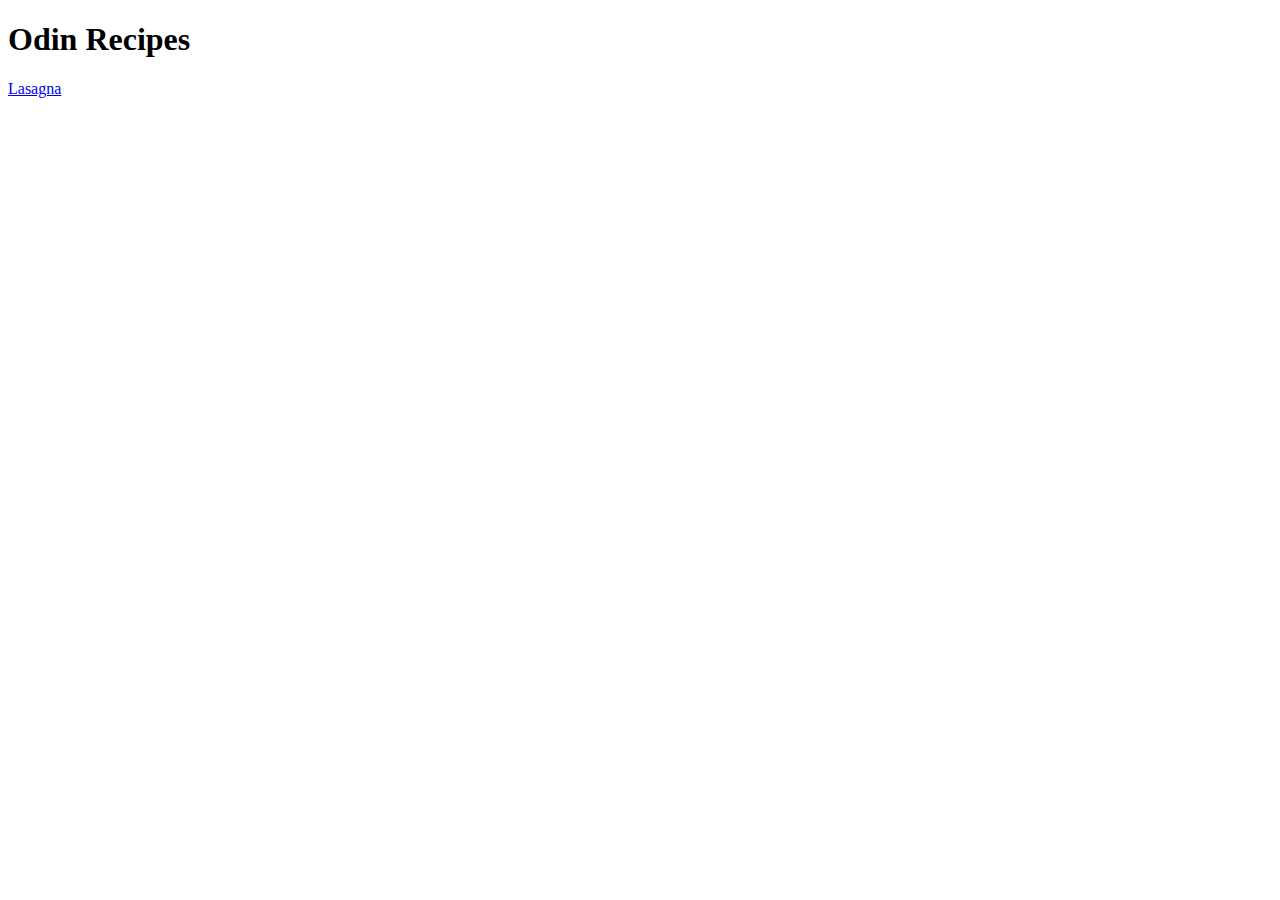
==== index.html @ cee1cde2 "Add link and more content to lasagna file" ====
<!DOCTYPE html>
<html lang="en">
    <head>
        <meta charset="utf-8">
        <title>Recipes</title>
    </head>
    <body>
        <h1>Odin Recipes</h1>
        <a href="./recipes/lasagna.html">Lasagna</a>
    </body>
</html>
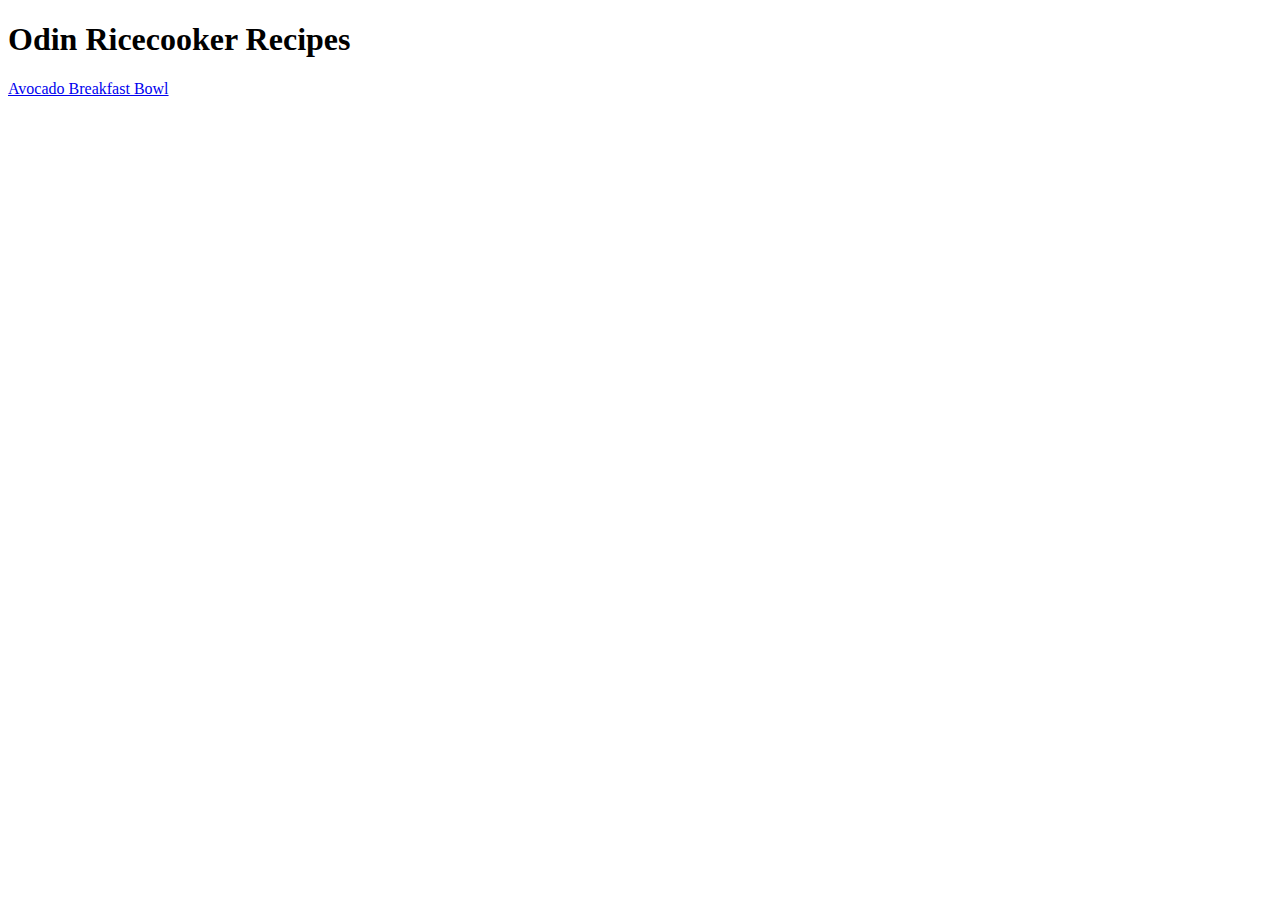
==== commit e5c9c9bf: "Add first recipe page" ====
--- a/index.html
+++ b/index.html
@@ -5,7 +5,7 @@
         <title>Recipes</title>
     </head>
     <body>
-        <h1>Odin Recipes</h1>
-        <a href="./recipes/lasagna.html">Lasagna</a>
+        <h1>Odin Ricecooker Recipes</h1>
+        <a href="./recipes/.avo.html">Avocado Breakfast Bowl</a>
     </body>
 </html>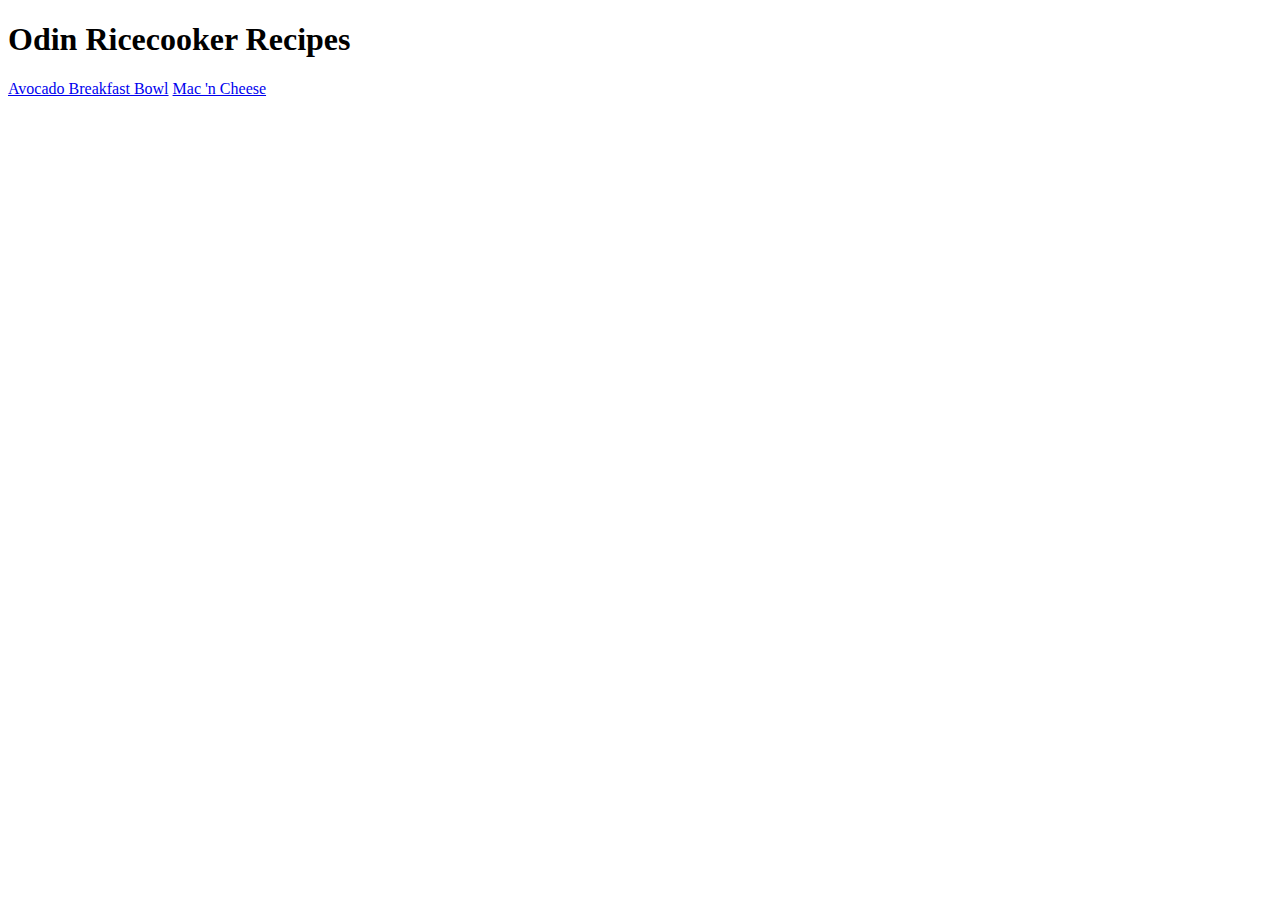
==== commit 042da2a3: "Add extra mac n cheese recipe file" ====
--- a/index.html
+++ b/index.html
@@ -6,6 +6,7 @@
     </head>
     <body>
         <h1>Odin Ricecooker Recipes</h1>
-        <a href="./recipes/.avo.html">Avocado Breakfast Bowl</a>
+        <a href="./recipes/avo.html">Avocado Breakfast Bowl</a>
+        <a href="./recipes/mac.html">Mac 'n Cheese</a>
     </body>
 </html>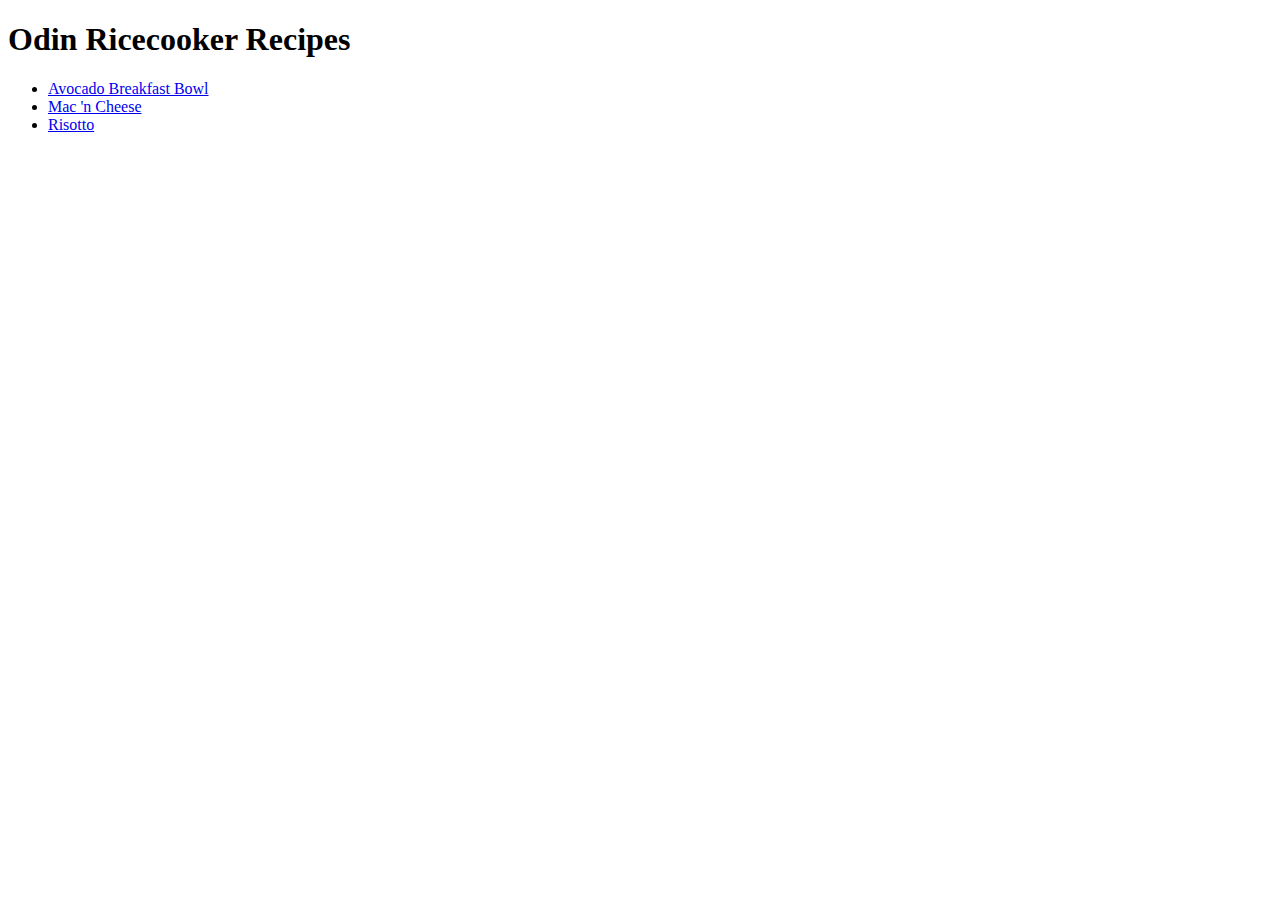
==== commit 863e95d5: "Add final recipe page and order list of links" ====
--- a/index.html
+++ b/index.html
@@ -6,7 +6,13 @@
     </head>
     <body>
         <h1>Odin Ricecooker Recipes</h1>
-        <a href="./recipes/avo.html">Avocado Breakfast Bowl</a>
-        <a href="./recipes/mac.html">Mac 'n Cheese</a>
+        <ul>
+            <li><a href="./recipes/avo.html">Avocado Breakfast Bowl</a></li>
+            <li><a href="./recipes/mac.html">Mac 'n Cheese</a></li>
+            <li><a href="./recipes/risotto.html">Risotto</a></li>
+        </ul>
+        
+        
+
     </body>
 </html>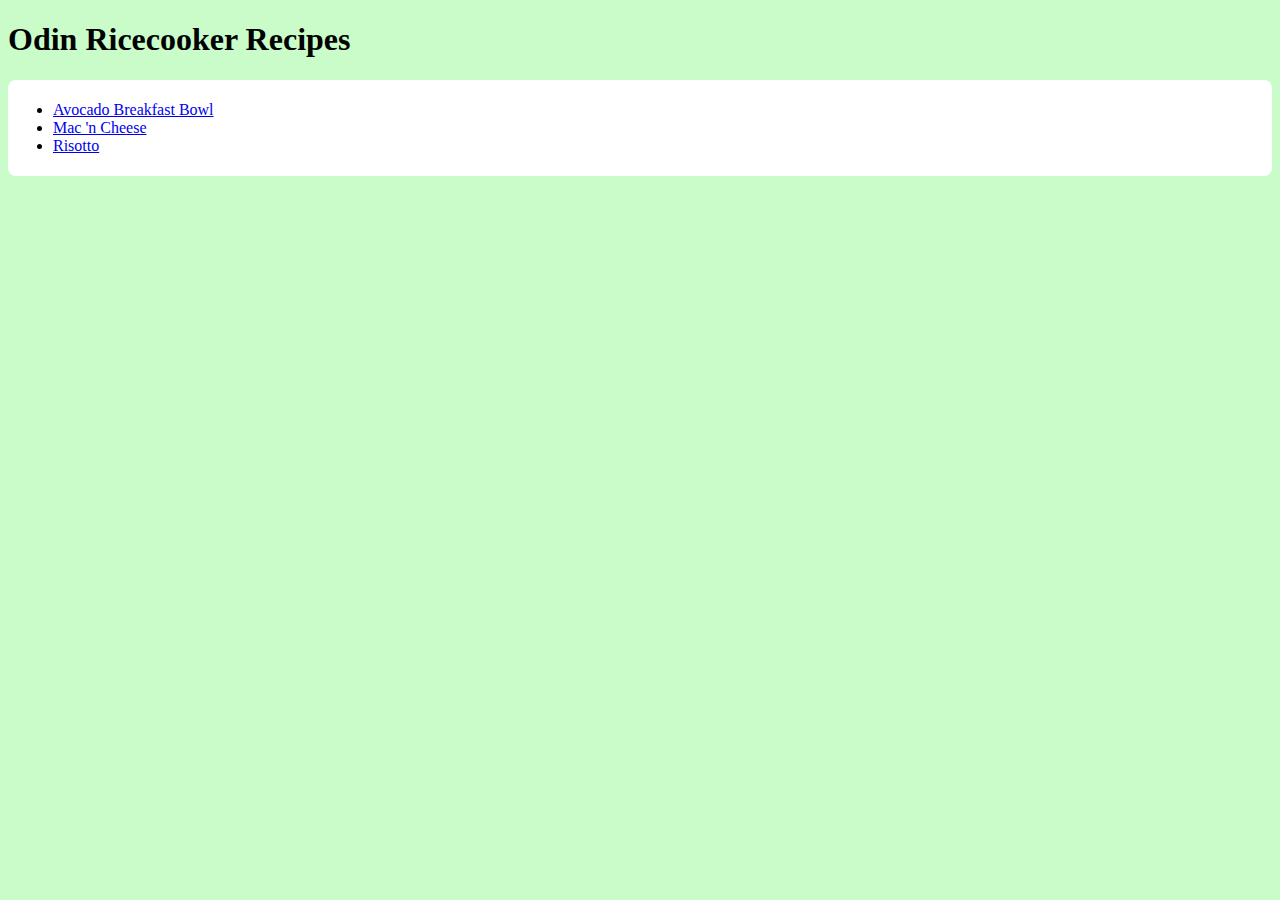
==== commit 55f67dff: "Add styles to index and recipe pages" ====
--- a/index.html
+++ b/index.html
@@ -3,16 +3,16 @@
     <head>
         <meta charset="utf-8">
         <title>Recipes</title>
+        <link rel="stylesheet" href="./styles.css">
     </head>
     <body>
         <h1>Odin Ricecooker Recipes</h1>
-        <ul>
-            <li><a href="./recipes/avo.html">Avocado Breakfast Bowl</a></li>
-            <li><a href="./recipes/mac.html">Mac 'n Cheese</a></li>
-            <li><a href="./recipes/risotto.html">Risotto</a></li>
-        </ul>
-        
-        
-
+        <div class="text">
+            <ul>
+                <li><a href="./recipes/avo.html">Avocado Breakfast Bowl</a></li>
+                <li><a href="./recipes/mac.html">Mac 'n Cheese</a></li>
+                <li><a href="./recipes/risotto.html">Risotto</a></li>
+            </ul>
+        </div>
     </body>
 </html>--- a/styles.css
+++ b/styles.css
@@ -0,0 +1,19 @@
+body {
+    background-color: rgb(201, 252, 201);
+}
+
+.text {
+    background-color: white;
+    padding: 5px;
+    margin-top: 5px;
+    border-radius: 8px;
+}
+
+.side {
+    display: inline-block;
+    width: 50%;
+}
+
+img {
+    width: 45%;
+}